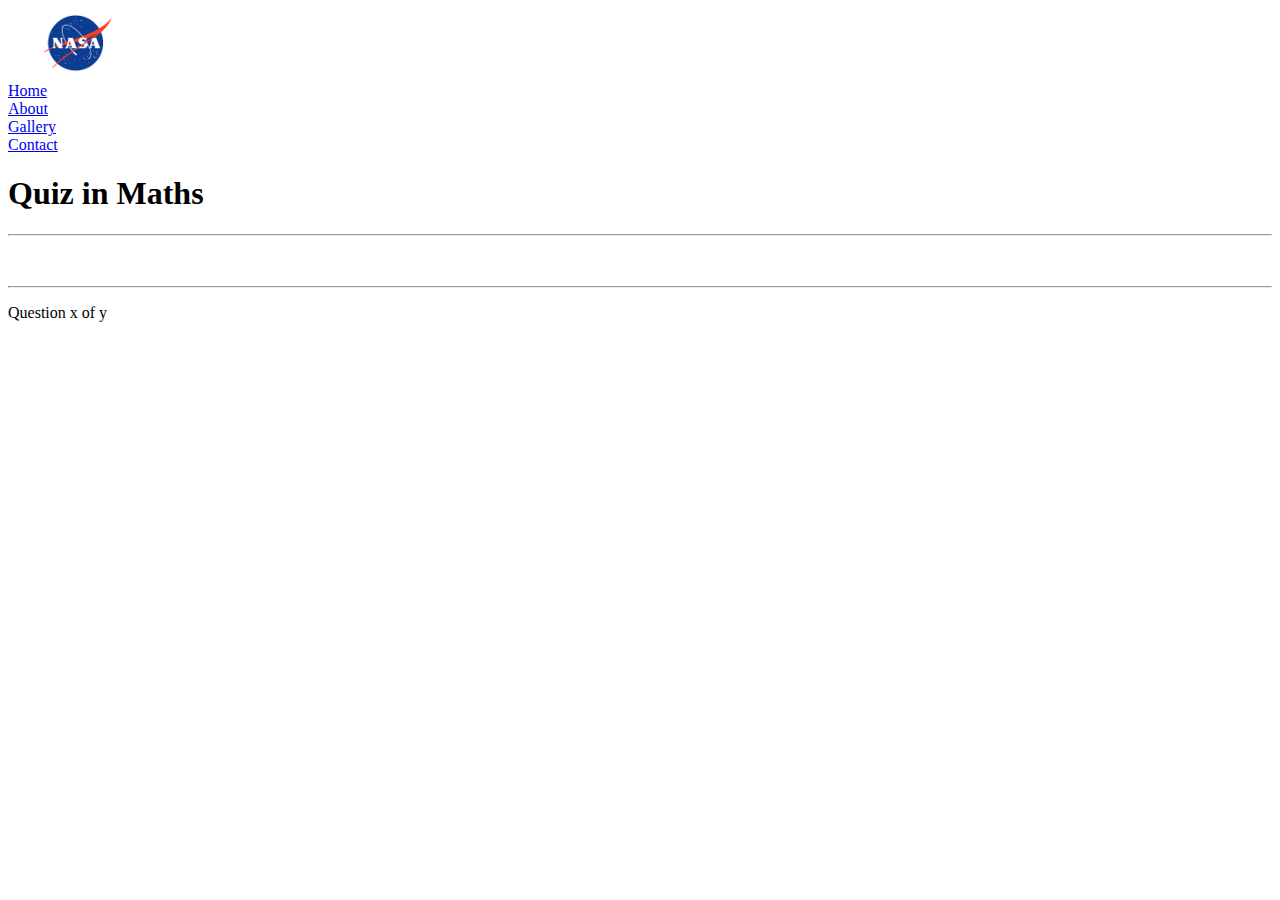
==== math.html @ 21fb533e "my task" ====
<!DOCTYPE html>
<html lang="en">
<head>
	<meta charset="UTF-8">
	<meta http-equiv="X-UA-Compatible" content="IE=edge">
	<meta name="viewport" content="width=device-width, initial-scale=1.0">
	<link rel="stylesheet" href="../educurve/css/style.css">
</head>
<body>
    <!--header start here-->
    <header class="back-c">
        <div class="col-10 head-sec1">
            <div>
                <img src="images/logo.png" alt="logo.png" width="140px">
            </div>
            <div class="menu">
                <li><a href="../educurve/index.html">Home</a></li>
                <li><a href="#">About</a></li>
                <li><a href="#">Gallery</a></li>
                <li><a href="#">Contact</a></li>
            </div>
        </div>
    </header>
    <!--question start here-->
	<div class="grid">
        <div id="quiz">
            <h1>Quiz in Maths</h1>
            <hr style="margin-bottom: 20px">
            <p id="question"></p>
            <div class="buttons">
                <h6 id="btn0"><span id="choice0"></span></h6>
                <h6 id="btn1"><span id="choice1"></span></h6>
                <h6 id="btn2"><span id="choice2"></span></h6>
                <h6 id="btn3"><span id="choice3"></span></h6>
            </div>
            <hr style="margin-top: 50px">
            <div>
                <p id="progress">Question x of y</p>
            </div>
        </div>
    </div>
    
    
	<script src="../educurve/js/main.js"></script>
</body>
</html>
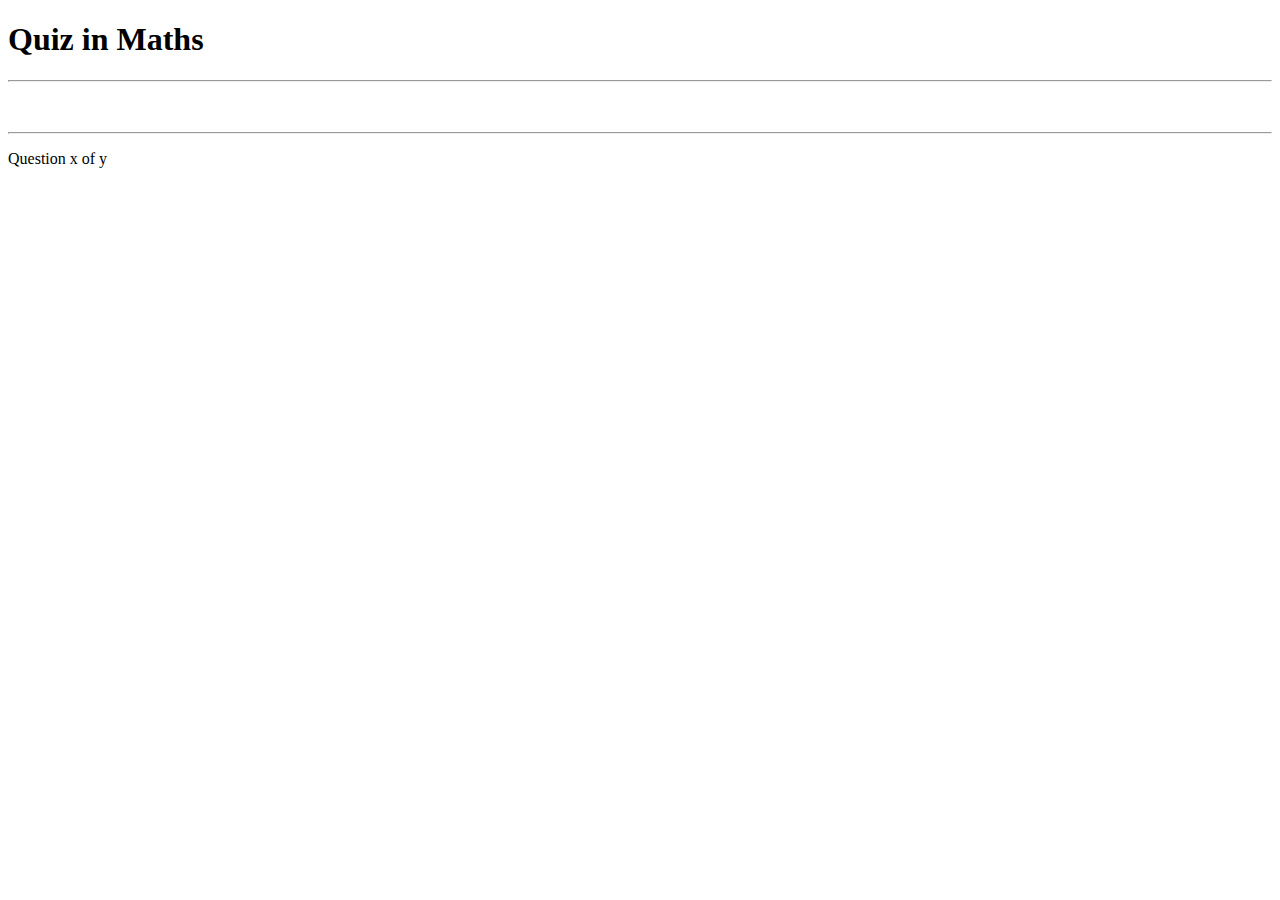
==== commit 936ca2eb: "my task" ====
--- a/math.html
+++ b/math.html
@@ -7,20 +7,6 @@
 	<link rel="stylesheet" href="../educurve/css/style.css">
 </head>
 <body>
-    <!--header start here-->
-    <header class="back-c">
-        <div class="col-10 head-sec1">
-            <div>
-                <img src="images/logo.png" alt="logo.png" width="140px">
-            </div>
-            <div class="menu">
-                <li><a href="../educurve/index.html">Home</a></li>
-                <li><a href="#">About</a></li>
-                <li><a href="#">Gallery</a></li>
-                <li><a href="#">Contact</a></li>
-            </div>
-        </div>
-    </header>
     <!--question start here-->
 	<div class="grid">
         <div id="quiz">
